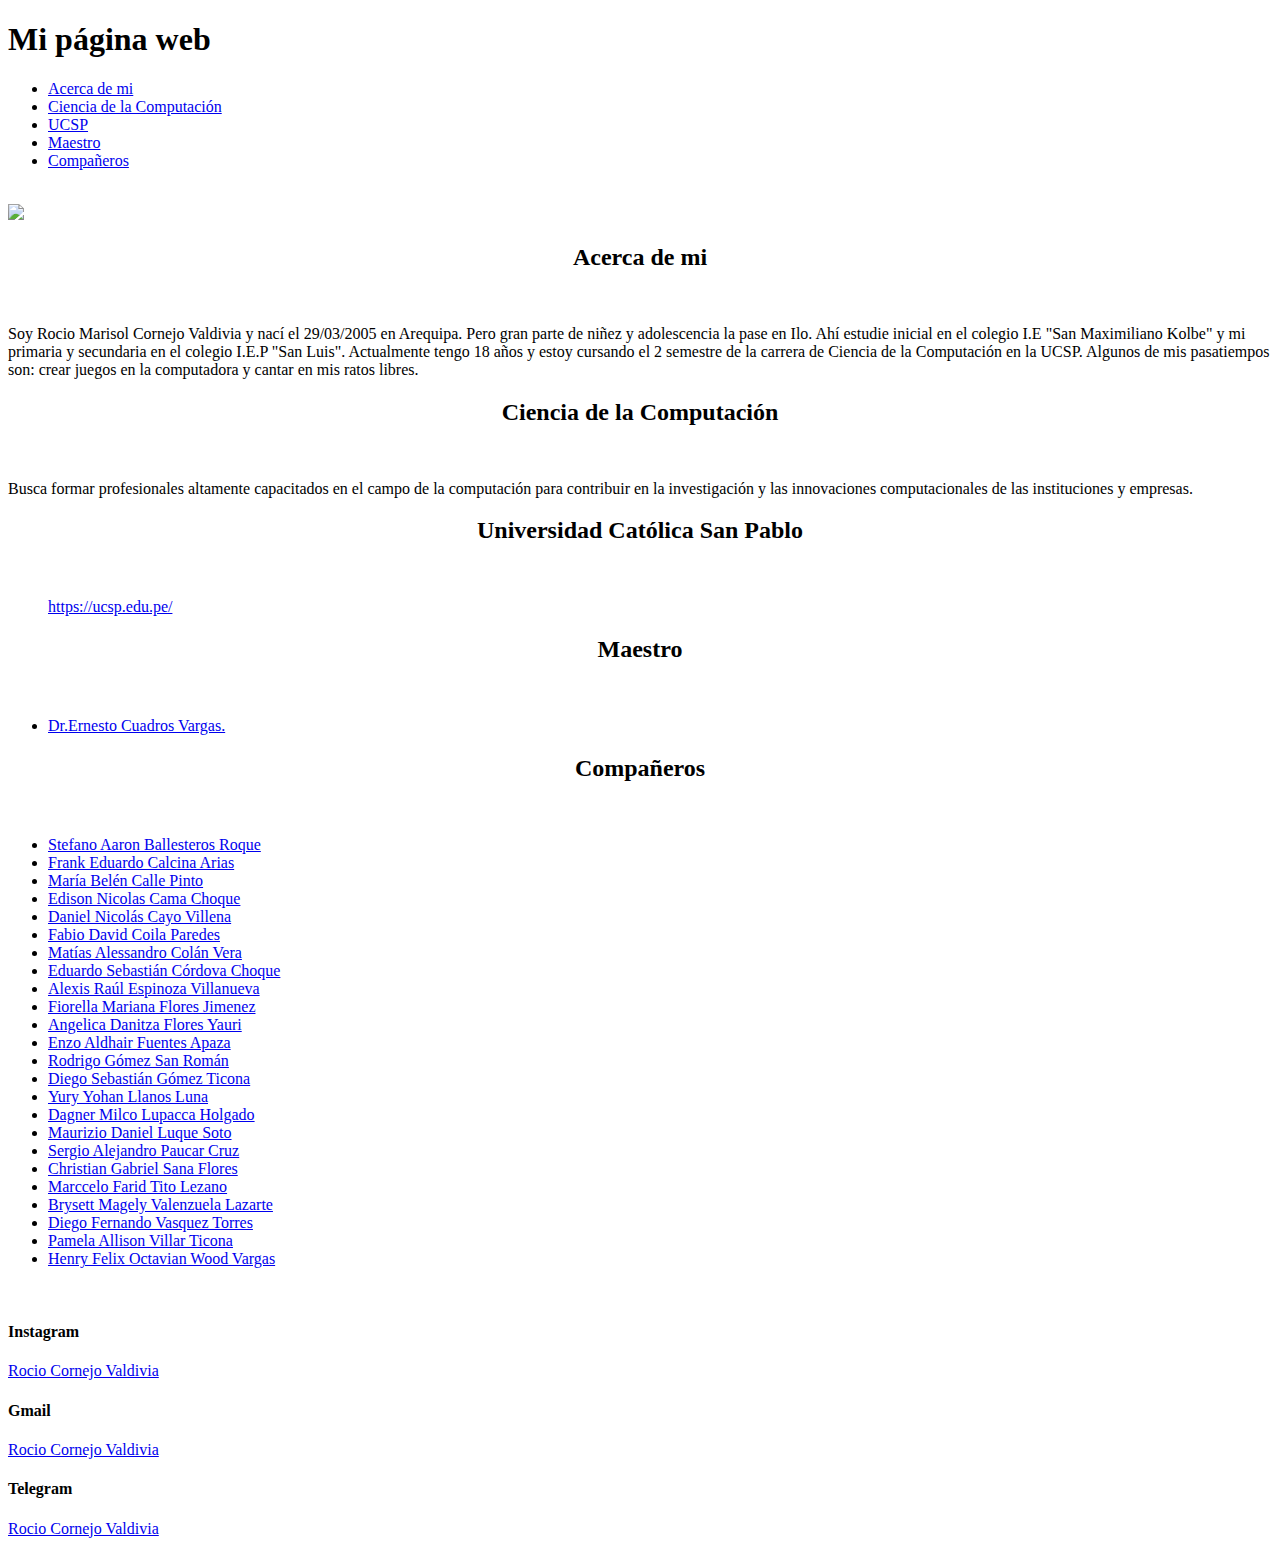
==== index.html @ 979ebe3e "Create index.html" ====
<!DOCTYPE html>
<html>
<head>
        <title> Mi página web </title>
	      <link rel="stylesheet" href="estilos.css">
</head>
<body>
        <h1 style="font-family:Cambria Math;">Mi página web </h1>
	      <nav> 
                <ul>
			                  <li><a href= "#Acerca de mi"> Acerca de mi </a></li>
			                  <li><a href= "#Ciencia de la Computación"> Ciencia de la Computación </a></li>
			                  <li><a href= "#UCSP"> UCSP </a></li>
			                  <li><a href= "#Maestro"> Maestro </a></li>
			                  <li><a href= "#Compañeros "> Compañeros </a></li>
		            </ul>
        </nav>
	      <br>
	      <div class="contenido">
		            <div class="texto">
			                  <div class="secciones">
                                <div><img src="Foto.jpeg"	></div>
				                        <div>
					                              <a name="Acerca de mi"></a>
					                              <h2 style="text-align: center;">Acerca de mi</h2><br>
					                              <p>Soy Rocio Marisol Cornejo Valdivia y nací el 29/03/2005 en Arequipa. Pero gran parte de niñez y adolescencia la pase en Ilo. Ahí estudie inicial en el colegio I.E "San Maximiliano Kolbe" y mi primaria y secundaria en el colegio I.E.P "San Luis".  Actualmente tengo 18 años y estoy cursando el 2 semestre de la carrera de Ciencia de la Computación en la UCSP. Algunos de mis pasatiempos son: crear juegos en la computadora y cantar en mis ratos libres.</p>
				                        </div>
			                  </div>
			                  <div class="secciones">
				                        <div>
                                        <a name="Ciencia de la Computación"></a>
					                              <h2 style="text-align: center;">Ciencia de la Computación</h2><br>
					                              <p>Busca formar profesionales altamente capacitados en el campo de la computación para contribuir en la investigación y las innovaciones computacionales de las instituciones y empresas.</p>
				                        </div>
			                  </div>
                        <div class="secciones">
				                        <div>
                                        <a name="UCSP"></a>
                                        <h2 style="text-align: center;">Universidad Católica San Pablo</h2><br>
                                        <ul>
					                              <a href="https://ucsp.edu.pe/"> https://ucsp.edu.pe/  </a>
                                        </ul>
                                </div>
			                  </div>
                        <div class="secciones">
				                        <div>
                                        <a name="Maestro"></a>
					                              <h2 style="text-align: center;">Maestro</h2><br>
                                        <ul>
                                        <li><a href="https://ecuadros.blogspot.com/">Dr.Ernesto Cuadros Vargas.</a>
                                        </ul>
                                </div>
			                  </div>
				                <div class="secciones">
				                        <div>
					                              <a name="Compañeros"></a>
					                              <h2 style="text-align: center;">Compañeros</h2><br>
                                        <ul>
                                        <li><a href="https://steffanoaaronballesterosroque.netlify.app/">Stefano Aaron Ballesteros Roque</a>
                                        <li><a href="https://frankeduardocalcinaarias.000webhostapp.com/"> Frank Eduardo Calcina Arias</a>
                                        <li><a href="https://mariabelencallepinto.netlify.app/">María Belén Calle Pinto</a>
                                        <li><a href="https://liar2128.github.io">Edison Nicolas Cama Choque</a>
                                        <li><a href="https://danielcayo-b5543.web.app/">Daniel Nicolás Cayo Villena</a>
                                        <li><a href="https://fabiodavidcoilaparedes.web.app/">Fabio David Coila Paredes</a>
                                        <li><a href="https://maticolan.github.io/matiascolanv.github.io/">Matías Alessandro Colán Vera</a>
                                        <li><a href="https://eduardosebastiancordovachoque.netlify.app/">Eduardo Sebastián Córdova Choque</a>
                                        <li><a href="https://alexisespinozavillanueva.netlify.app">Alexis Raúl Espinoza Villanueva</a>
                                        <li><a href="https://fiorellafloresjimenez.github.io">Fiorella Mariana Flores Jimenez</a>
                                        <li><a href="https://angelicadanitzafloresyauri.netlify.app/">Angelica Danitza Flores Yauri</a>
                                        <li><a href="https://enzoaldhairfuentesapaza.github.io/">Enzo Aldhair Fuentes Apaza</a>
                                        <li><a href="https://rodrygsr.github.io/hosting/">Rodrigo Gómez San Román</a>
                                        <li><a href="https://diegowasa.github.io/">Diego Sebastián Gómez Ticona</a>
                                        <li><a href="https://yuryyohanllanos.web.app/">Yury Yohan Llanos Luna</a>
                                        <li><a href="https://dagner25.github.io/Dagner/">Dagner Milco Lupacca Holgado</a>
                                        <li><a href="https://mauriziodanielluquesoto.netlify.app">Maurizio Daniel Luque Soto</a>
                                        <li><a href="https://sergio-alejandro-paucar-cruz.web.app/">Sergio Alejandro Paucar Cruz</a>
                                        <li><a href="https://christian-gabriel.web.app/">Christian Gabriel Sana Flores</a>
                                        <li><a href="https://marcceloftitolezano.netlify.app/">Marccelo Farid Tito Lezano</a>
                                        <li><a href="https://brysettmagelyvalenzuelalazarte.github.io">Brysett Magely Valenzuela Lazarte</a>
                                        <li><a href="https://diegovasqueztorres.000webhostapp.com/">Diego Fernando Vasquez Torres</a> 
                                        <li><a href="https://pamelavillar.github.io">Pamela Allison Villar Ticona</a>
                                        <li><a href="https://henrywoodpagina.netlify.app">Henry Felix Octavian Wood Vargas</a>
                                        </ul>
                                </div>
			                  </div>
		            </div>
	      </div>
        <br>
	      <footer>                                  
                 <div class="contenedor-footer">
			                   <div class="content-foo">
				                         <h4>Instagram</h4>
				                         <p><a href="https://www.instagram.com/rociomarisok/">Rocio Cornejo Valdivia</a></p>
			                   </div>
			                   <div class="content-foo">
				                         <h4>Gmail</h4>
				                         <p><a href="https://mail.google.com/mail/u/0/#inbox">Rocio Cornejo Valdivia</a></p>
			                   </div>
			                   <div class="content-foo">
				                         <h4>Telegram</h4>
				                         <p><a href="https://web.telegram.org/k/#-635366030">Rocio Cornejo Valdivia</a></p>
			                   </div>
		              </div>
	       </footer>
 </body>
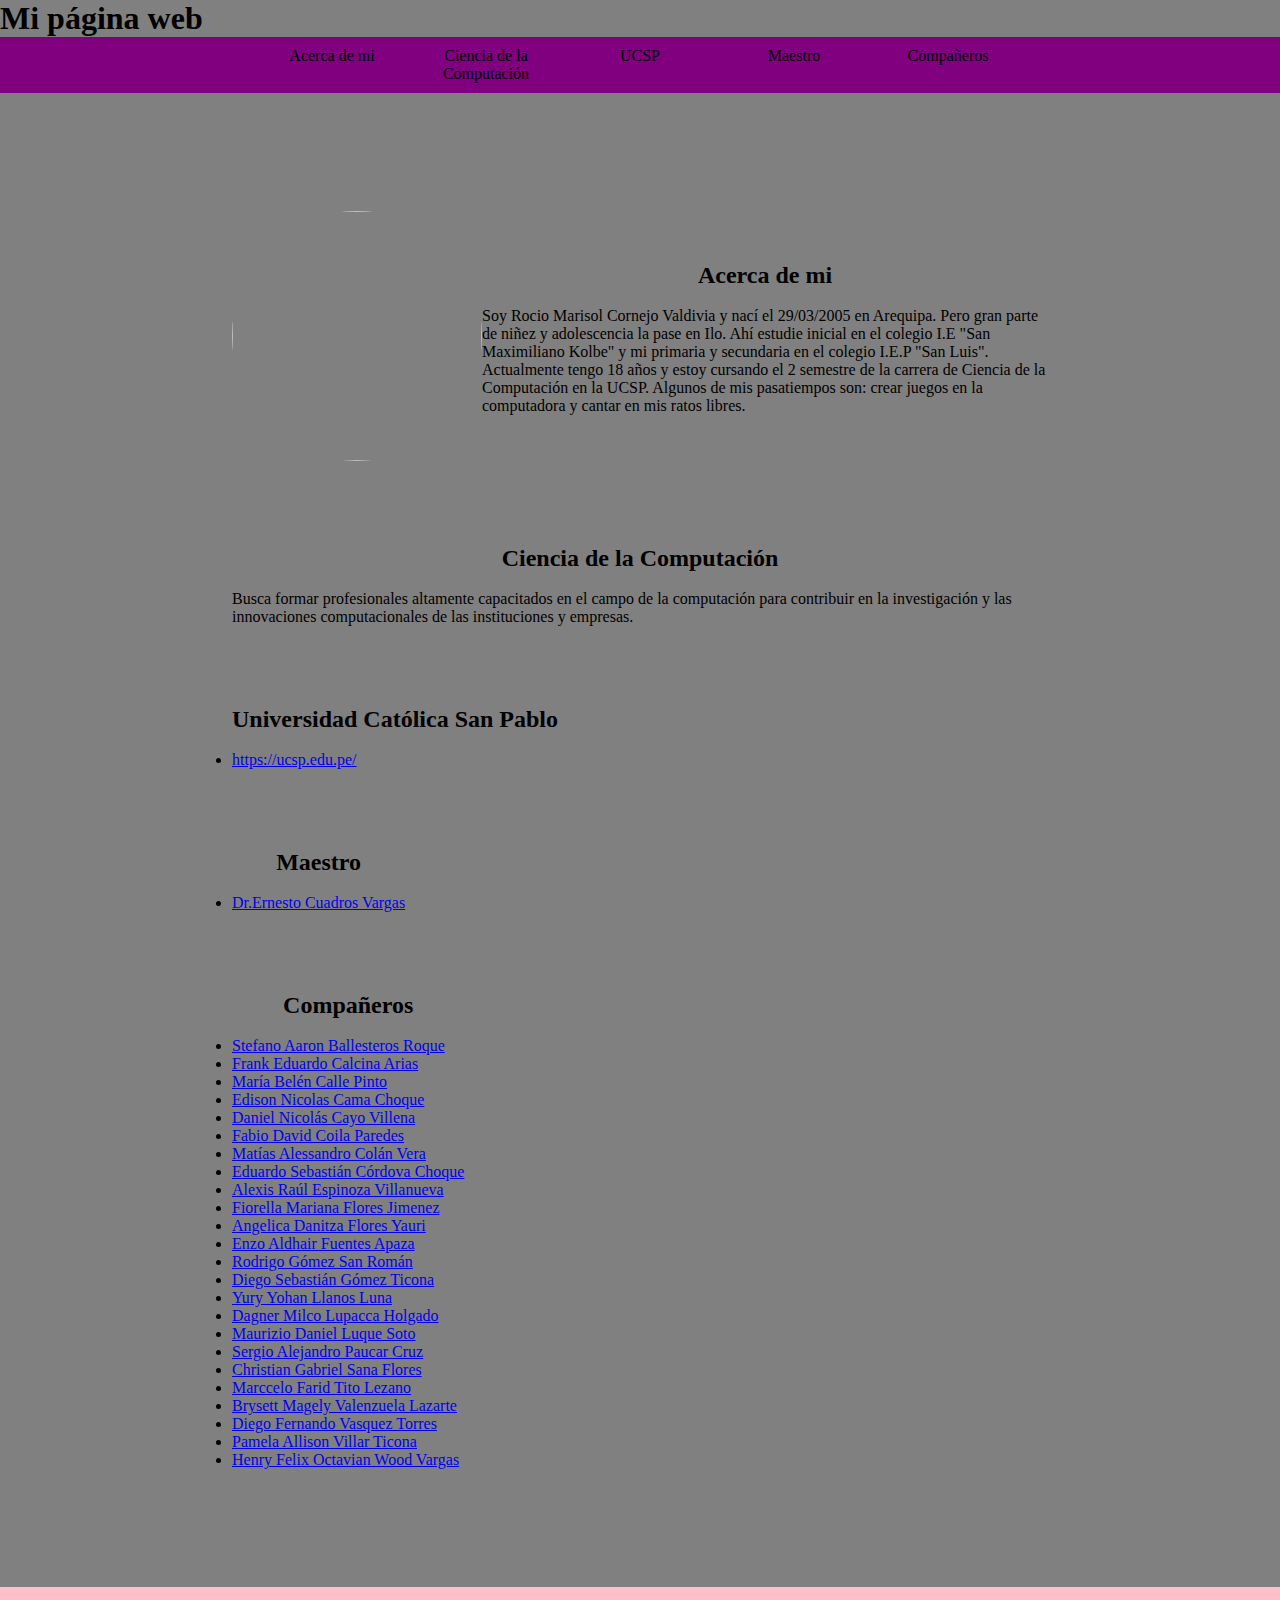
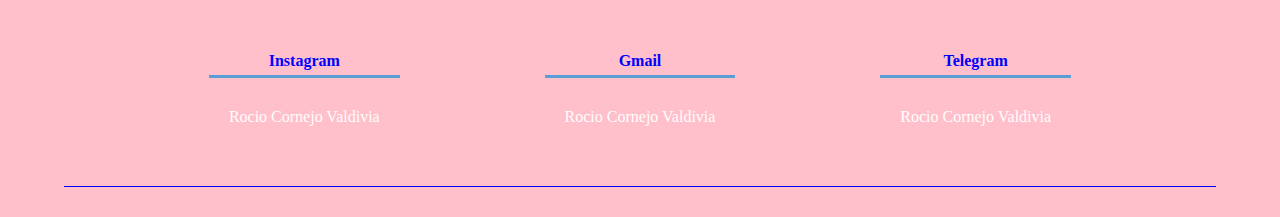
==== commit a661e5d9: "Create index.html" ====
--- a/index.html
+++ b/index.html
@@ -5,7 +5,7 @@
 	      <link rel="stylesheet" href="estilos.css">
 </head>
 <body>
-        <h1 style="font-family:Cambria Math;">Mi página web </h1>
+        <h1 style="font-family:cambria math;">Mi página web </h1>
 	      <nav> 
                 <ul>
 			                  <li><a href= "#Acerca de mi"> Acerca de mi </a></li>
@@ -38,7 +38,7 @@
                                         <a name="UCSP"></a>
                                         <h2 style="text-align: center;">Universidad Católica San Pablo</h2><br>
                                         <ul>
-					                              <a href="https://ucsp.edu.pe/"> https://ucsp.edu.pe/  </a>
+					                              <li><a href="https://ucsp.edu.pe/"> https://ucsp.edu.pe/</a>
                                         </ul>
                                 </div>
 			                  </div>
@@ -47,7 +47,7 @@
                                         <a name="Maestro"></a>
 					                              <h2 style="text-align: center;">Maestro</h2><br>
                                         <ul>
-                                        <li><a href="https://ecuadros.blogspot.com/">Dr.Ernesto Cuadros Vargas.</a>
+                                        <li><a href="https://ecuadros.blogspot.com/">Dr.Ernesto Cuadros Vargas</a>
                                         </ul>
                                 </div>
 			                  </div>
--- a/estilos.css
+++ b/estilos.css
@@ -0,0 +1,104 @@
+*{
+    margin: 0;
+    padding: 0;
+    box-sizing: border-box;
+}
+body
+{
+    background-color: gray;
+    font-family: 'cambria math';
+}
+
+nav ul {
+    background: purple;
+    width: 100%;
+    list-style-type: none;
+    text-align: center;
+}
+nav li {
+    display: inline-flex;
+}
+nav a {
+    text-decoration: none;
+    color: black;
+    padding: 10px;
+    width: 150px;
+}
+
+nav li:hover {
+    background: purple;
+}
+
+img {
+    width: 250px;
+    height: 250px;
+    border-radius: 50%;
+    object-fit: cover;
+    text-align: right;
+}
+.contenido {
+    display: flex;
+    margin: 60px;
+}
+
+.contenido{
+    padding: 60px 0;
+    width: 70%;
+    max-width: 1000%;
+    margin: auto;
+}
+
+
+.secciones {
+    display: flex;
+    align-items: center;
+    padding: 40px;
+
+}
+
+footer {
+    background: pink;
+    padding: 60px 0 30px 0;
+    margin: auto;
+    overflow: hidden;
+}
+
+footer p {
+    text-align: center;
+    padding: 20px;
+}
+
+.contenedor-footer
+{
+    display: flex;
+    width: 90%;
+    justify-content: space-evenly;
+    margin: auto;
+    padding-bottom: 40px;
+    border-bottom: 1px solid blue;
+}
+
+.content-foo
+{
+    text-align: center;    
+}
+
+.content-foo h4
+{
+    color: blue;
+    border-bottom: 3px solid rgb(89, 157, 213);
+    padding: 5px;
+    margin-bottom: 10px;
+}
+
+.content-foo p > a
+{
+    color: rgb(255, 253, 253);
+    text-decoration: none;
+}
+
+.content-foo p > a:hover
+{
+    font-weight: 400;
+    color: rgb(144, 17, 17);
+}
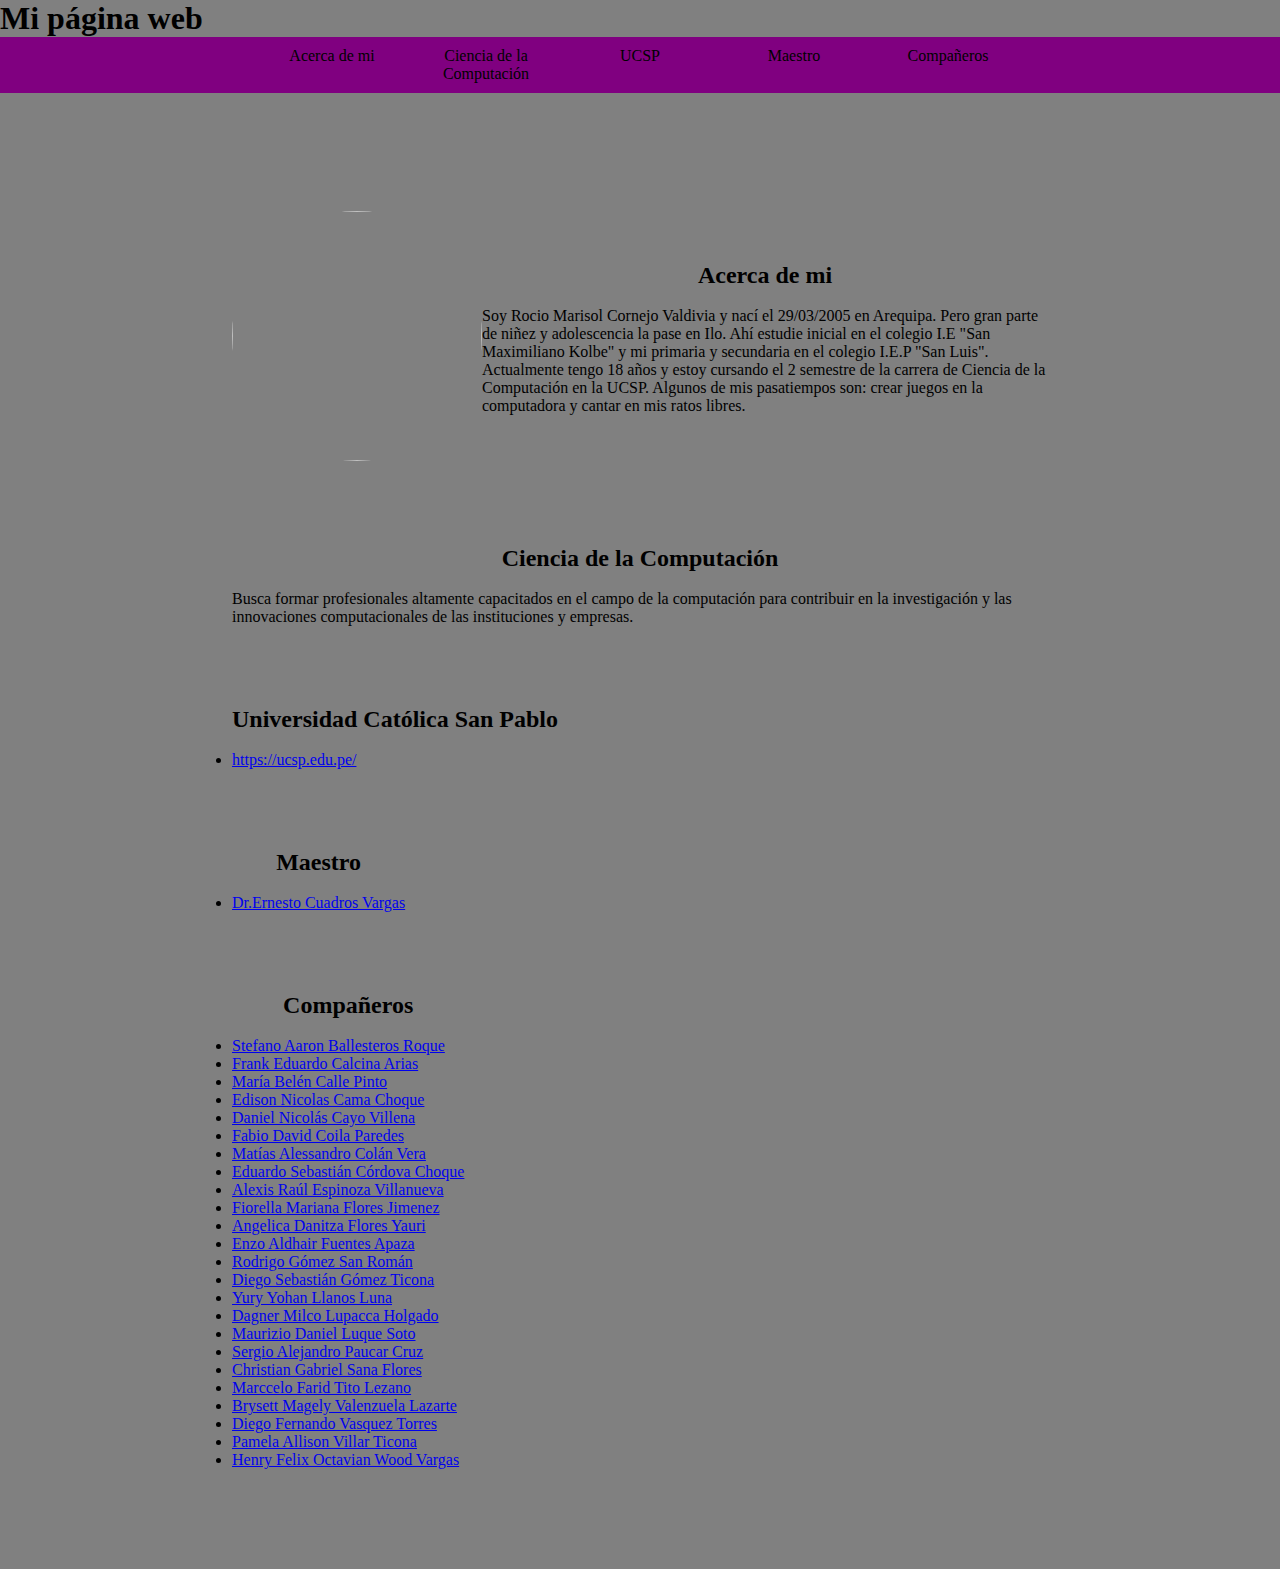
==== commit e0d874ce: "Create index.html" ====
--- a/index.html
+++ b/index.html
@@ -5,7 +5,7 @@
 	      <link rel="stylesheet" href="estilos.css">
 </head>
 <body>
-        <h1 style="font-family:cambria math;">Mi página web </h1>
+        <h1 style="font-family:Cambria Math;">Mi página web </h1>
 	      <nav> 
                 <ul>
 			                  <li><a href= "#Acerca de mi"> Acerca de mi </a></li>
@@ -85,21 +85,4 @@
 			                  </div>
 		            </div>
 	      </div>
-        <br>
-	      <footer>                                  
-                 <div class="contenedor-footer">
-			                   <div class="content-foo">
-				                         <h4>Instagram</h4>
-				                         <p><a href="https://www.instagram.com/rociomarisok/">Rocio Cornejo Valdivia</a></p>
-			                   </div>
-			                   <div class="content-foo">
-				                         <h4>Gmail</h4>
-				                         <p><a href="https://mail.google.com/mail/u/0/#inbox">Rocio Cornejo Valdivia</a></p>
-			                   </div>
-			                   <div class="content-foo">
-				                         <h4>Telegram</h4>
-				                         <p><a href="https://web.telegram.org/k/#-635366030">Rocio Cornejo Valdivia</a></p>
-			                   </div>
-		              </div>
-	       </footer>
  </body>
--- a/estilos.css
+++ b/estilos.css
@@ -53,52 +53,4 @@
     display: flex;
     align-items: center;
     padding: 40px;
-
 }
-
-footer {
-    background: pink;
-    padding: 60px 0 30px 0;
-    margin: auto;
-    overflow: hidden;
-}
-
-footer p {
-    text-align: center;
-    padding: 20px;
-}
-
-.contenedor-footer
-{
-    display: flex;
-    width: 90%;
-    justify-content: space-evenly;
-    margin: auto;
-    padding-bottom: 40px;
-    border-bottom: 1px solid blue;
-}
-
-.content-foo
-{
-    text-align: center;    
-}
-
-.content-foo h4
-{
-    color: blue;
-    border-bottom: 3px solid rgb(89, 157, 213);
-    padding: 5px;
-    margin-bottom: 10px;
-}
-
-.content-foo p > a
-{
-    color: rgb(255, 253, 253);
-    text-decoration: none;
-}
-
-.content-foo p > a:hover
-{
-    font-weight: 400;
-    color: rgb(144, 17, 17);
-}
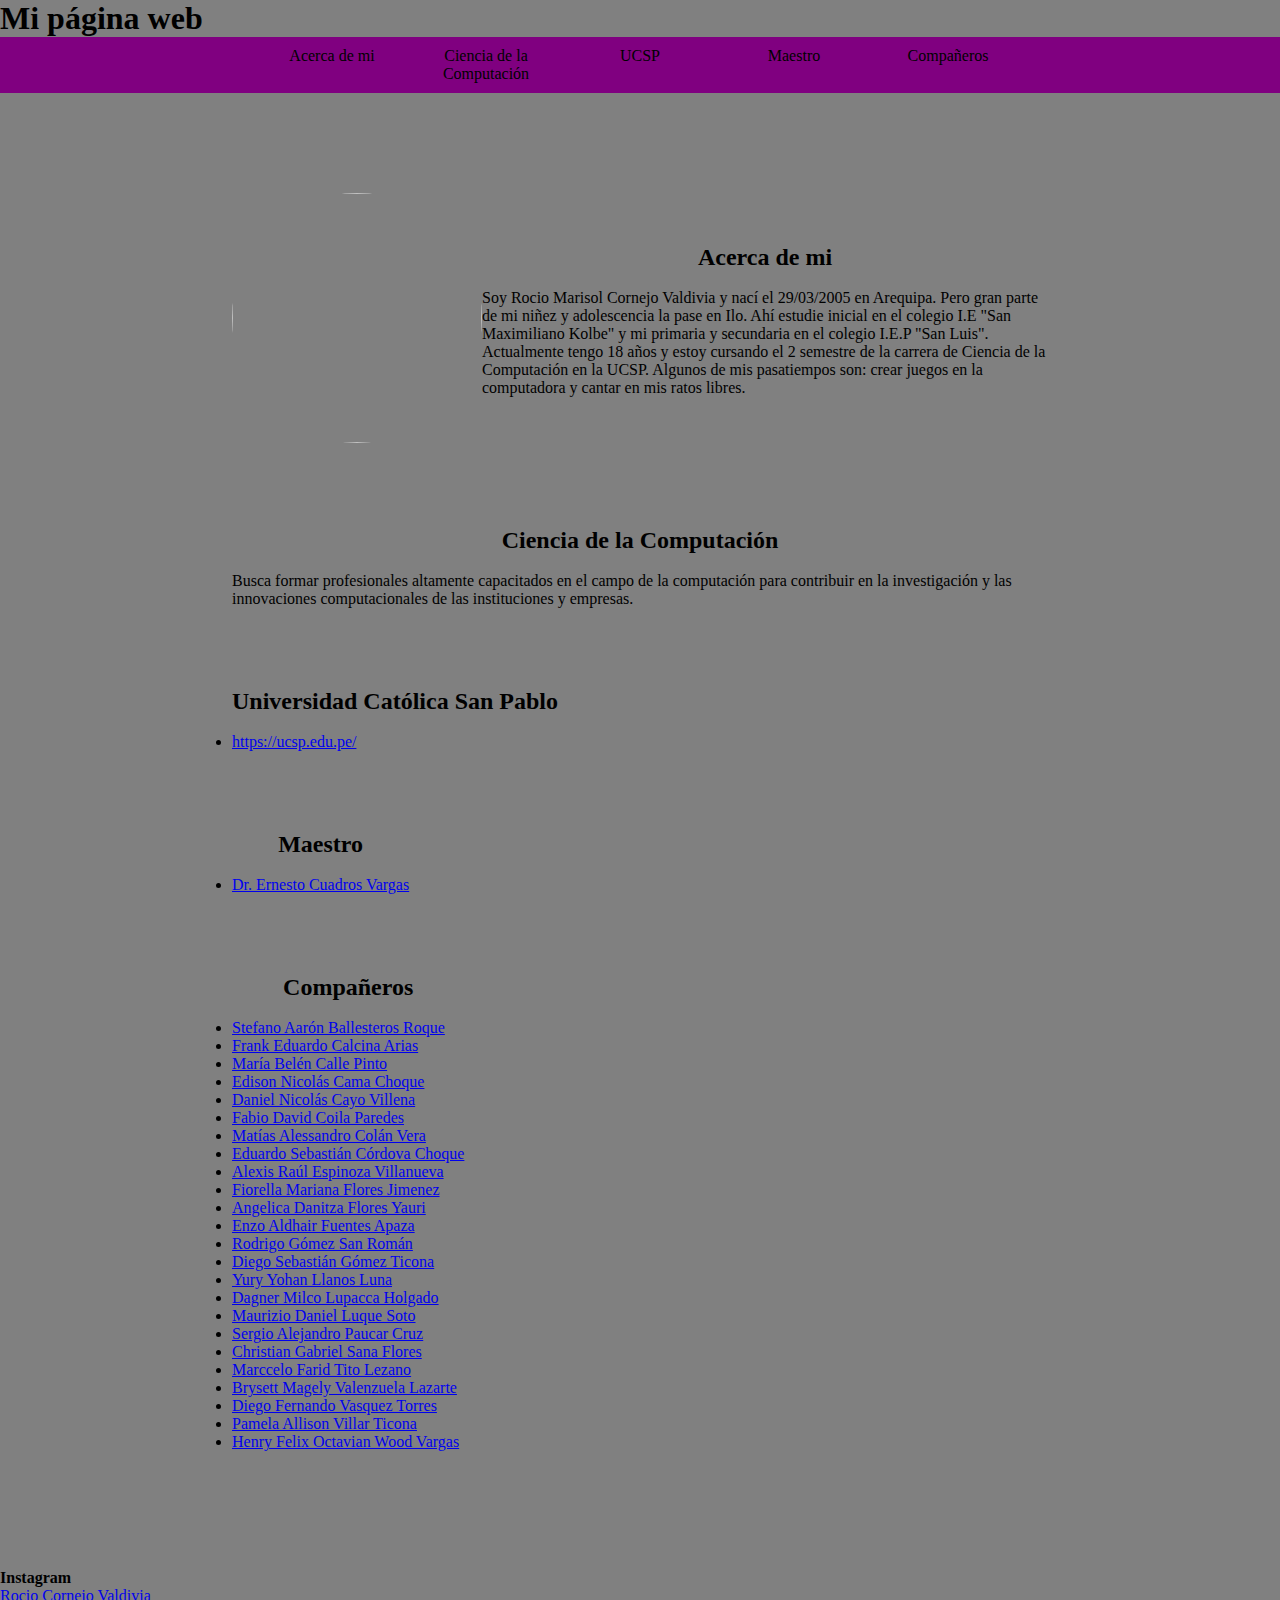
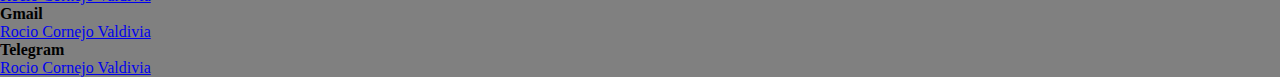
==== commit 3162b864: "Create index.html" ====
--- a/index.html
+++ b/index.html
@@ -1,21 +1,20 @@
 <!DOCTYPE html>
 <html>
 <head>
-        <title> Mi página web </title>
+	      <title> Mi página web </title>
 	      <link rel="stylesheet" href="estilos.css">
 </head>
 <body>
-        <h1 style="font-family:Cambria Math;">Mi página web </h1>
+	      <h1 style="font-family:Cambria Math;">Mi página web</h1>
 	      <nav> 
-                <ul>
+		            <ul>
 			                  <li><a href= "#Acerca de mi"> Acerca de mi </a></li>
 			                  <li><a href= "#Ciencia de la Computación"> Ciencia de la Computación </a></li>
 			                  <li><a href= "#UCSP"> UCSP </a></li>
 			                  <li><a href= "#Maestro"> Maestro </a></li>
-			                  <li><a href= "#Compañeros "> Compañeros </a></li>
+			                  <li><a href= "#compañeros "> Compañeros </a></li>
 		            </ul>
-        </nav>
-	      <br>
+	      </nav>
 	      <div class="contenido">
 		            <div class="texto">
 			                  <div class="secciones">
@@ -23,43 +22,41 @@
 				                        <div>
 					                              <a name="Acerca de mi"></a>
 					                              <h2 style="text-align: center;">Acerca de mi</h2><br>
-					                              <p>Soy Rocio Marisol Cornejo Valdivia y nací el 29/03/2005 en Arequipa. Pero gran parte de niñez y adolescencia la pase en Ilo. Ahí estudie inicial en el colegio I.E "San Maximiliano Kolbe" y mi primaria y secundaria en el colegio I.E.P "San Luis".  Actualmente tengo 18 años y estoy cursando el 2 semestre de la carrera de Ciencia de la Computación en la UCSP. Algunos de mis pasatiempos son: crear juegos en la computadora y cantar en mis ratos libres.</p>
+					                              <p>Soy Rocio Marisol Cornejo Valdivia y nací el 29/03/2005 en Arequipa. Pero gran parte de mi niñez y adolescencia la pase en Ilo. Ahí estudie inicial en el colegio I.E "San Maximiliano Kolbe" y mi primaria y secundaria en el colegio I.E.P "San Luis". Actualmente tengo 18 años y estoy cursando el 2 semestre de la carrera de Ciencia de la Computación en la UCSP. Algunos de mis pasatiempos son: crear juegos en la computadora y cantar en mis ratos libres.</p>
+				                        </div>
+				                </div>
+			                  <div class="secciones">
+				                        <div>
+					                              <a name="Ciencia de la Computación"></a>
+					                              <h2 style="text-align: center;">Ciencia de la Computación</h2><br>
+					                              <p>Busca formar profesionales altamente capacitados en el campo de la computación para contribuir en la investigación y las innovaciones computacionales de las instituciones y empresas.</p>		
 				                        </div>
 			                  </div>
 			                  <div class="secciones">
 				                        <div>
-                                        <a name="Ciencia de la Computación"></a>
-					                              <h2 style="text-align: center;">Ciencia de la Computación</h2><br>
-					                              <p>Busca formar profesionales altamente capacitados en el campo de la computación para contribuir en la investigación y las innovaciones computacionales de las instituciones y empresas.</p>
+					                              <a name="Universidad Católica San Pablo"></a>
+					                              <h2 style="text-align: center;">Universidad Católica San Pablo</h2><br>
+                                        <li><p><a href="https://ucsp.edu.pe/">https://ucsp.edu.pe/</a></p> 
 				                        </div>
 			                  </div>
-                        <div class="secciones">
+			                  <div class="secciones">
 				                        <div>
-                                        <a name="UCSP"></a>
-                                        <h2 style="text-align: center;">Universidad Católica San Pablo</h2><br>
-                                        <ul>
-					                              <li><a href="https://ucsp.edu.pe/"> https://ucsp.edu.pe/</a>
-                                        </ul>
-                                </div>
-			                  </div>
-                        <div class="secciones">
+					                              <a name="Maestro"></a>
+					                              <h2 style="text-align: center;">Maestro</h2><br>
+					                              <ul>
+					                              <li><a href="https://ecuadros.blogspot.com/"> Dr. Ernesto Cuadros Vargas</li>
+	                                      </ul>
+				                        </div>
+                        </div>
+			                  <div class="secciones">
 				                        <div>
-                                        <a name="Maestro"></a>
-					                              <h2 style="text-align: center;">Maestro</h2><br>
-                                        <ul>
-                                        <li><a href="https://ecuadros.blogspot.com/">Dr.Ernesto Cuadros Vargas</a>
-                                        </ul>
-                                </div>
-			                  </div>
-				                <div class="secciones">
-				                        <div>
-					                              <a name="Compañeros"></a>
-					                              <h2 style="text-align: center;">Compañeros</h2><br>
-                                        <ul>
-                                        <li><a href="https://steffanoaaronballesterosroque.netlify.app/">Stefano Aaron Ballesteros Roque</a>
+                                        <a name="Compañeros"></a>
+					 	                            <h2 style="text-align: center;">Compañeros</h2><br>
+					                              <ul>
+                                        <li><a href="https://steffanoaaronballesterosroque.netlify.app/">Stefano Aarón Ballesteros Roque</a>  
                                         <li><a href="https://frankeduardocalcinaarias.000webhostapp.com/"> Frank Eduardo Calcina Arias</a>
                                         <li><a href="https://mariabelencallepinto.netlify.app/">María Belén Calle Pinto</a>
-                                        <li><a href="https://liar2128.github.io">Edison Nicolas Cama Choque</a>
+                                        <li><a href="https://liar2128.github.io">Edison Nicolás Cama Choque</a>
                                         <li><a href="https://danielcayo-b5543.web.app/">Daniel Nicolás Cayo Villena</a>
                                         <li><a href="https://fabiodavidcoilaparedes.web.app/">Fabio David Coila Paredes</a>
                                         <li><a href="https://maticolan.github.io/matiascolanv.github.io/">Matías Alessandro Colán Vera</a>
@@ -69,7 +66,7 @@
                                         <li><a href="https://angelicadanitzafloresyauri.netlify.app/">Angelica Danitza Flores Yauri</a>
                                         <li><a href="https://enzoaldhairfuentesapaza.github.io/">Enzo Aldhair Fuentes Apaza</a>
                                         <li><a href="https://rodrygsr.github.io/hosting/">Rodrigo Gómez San Román</a>
-                                        <li><a href="https://diegowasa.github.io/">Diego Sebastián Gómez Ticona</a>
+                                        <li><a href="https://diegowasa.github.io">Diego Sebastián Gómez Ticona</a>
                                         <li><a href="https://yuryyohanllanos.web.app/">Yury Yohan Llanos Luna</a>
                                         <li><a href="https://dagner25.github.io/Dagner/">Dagner Milco Lupacca Holgado</a>
                                         <li><a href="https://mauriziodanielluquesoto.netlify.app">Maurizio Daniel Luque Soto</a>
@@ -77,12 +74,30 @@
                                         <li><a href="https://christian-gabriel.web.app/">Christian Gabriel Sana Flores</a>
                                         <li><a href="https://marcceloftitolezano.netlify.app/">Marccelo Farid Tito Lezano</a>
                                         <li><a href="https://brysettmagelyvalenzuelalazarte.github.io">Brysett Magely Valenzuela Lazarte</a>
-                                        <li><a href="https://diegovasqueztorres.000webhostapp.com/">Diego Fernando Vasquez Torres</a> 
+                                        <li><a href="https://diegovasqueztorres.000webhostapp.com/">Diego Fernando Vasquez Torres</a>
                                         <li><a href="https://pamelavillar.github.io">Pamela Allison Villar Ticona</a>
                                         <li><a href="https://henrywoodpagina.netlify.app">Henry Felix Octavian Wood Vargas</a>
-                                        </ul>
-                                </div>
+						                            </ul>
+				                        </div>
 			                  </div>
 		            </div>
 	      </div>
- </body>
+	      <br>
+	      <footer>
+		            <div class="contenedor-footer">
+			                  <div class="content-foo">
+				                        <h4>Instagram</h4>
+				                        <p><a href="https://www.instagram.com/rociomarisok/">Rocio Cornejo Valdivia</a></p>
+			                  </div>
+			                  <div class="content-foo">
+				                        <h4>Gmail</h4>
+				                        <p><a href="https://mail.google.com/mail/u/0/#inbox">Rocio Cornejo Valdivia</a></p>
+			                  </div>
+			                  <div class="content-foo">
+				                        <h4>Telegram</h4>
+				                        <p><a href="https://web.telegram.org/k/#-635366030">Rocio Cornejo Valdivia</a></p>
+			                  </div>
+		             </div>
+	      </footer>
+</body>
+
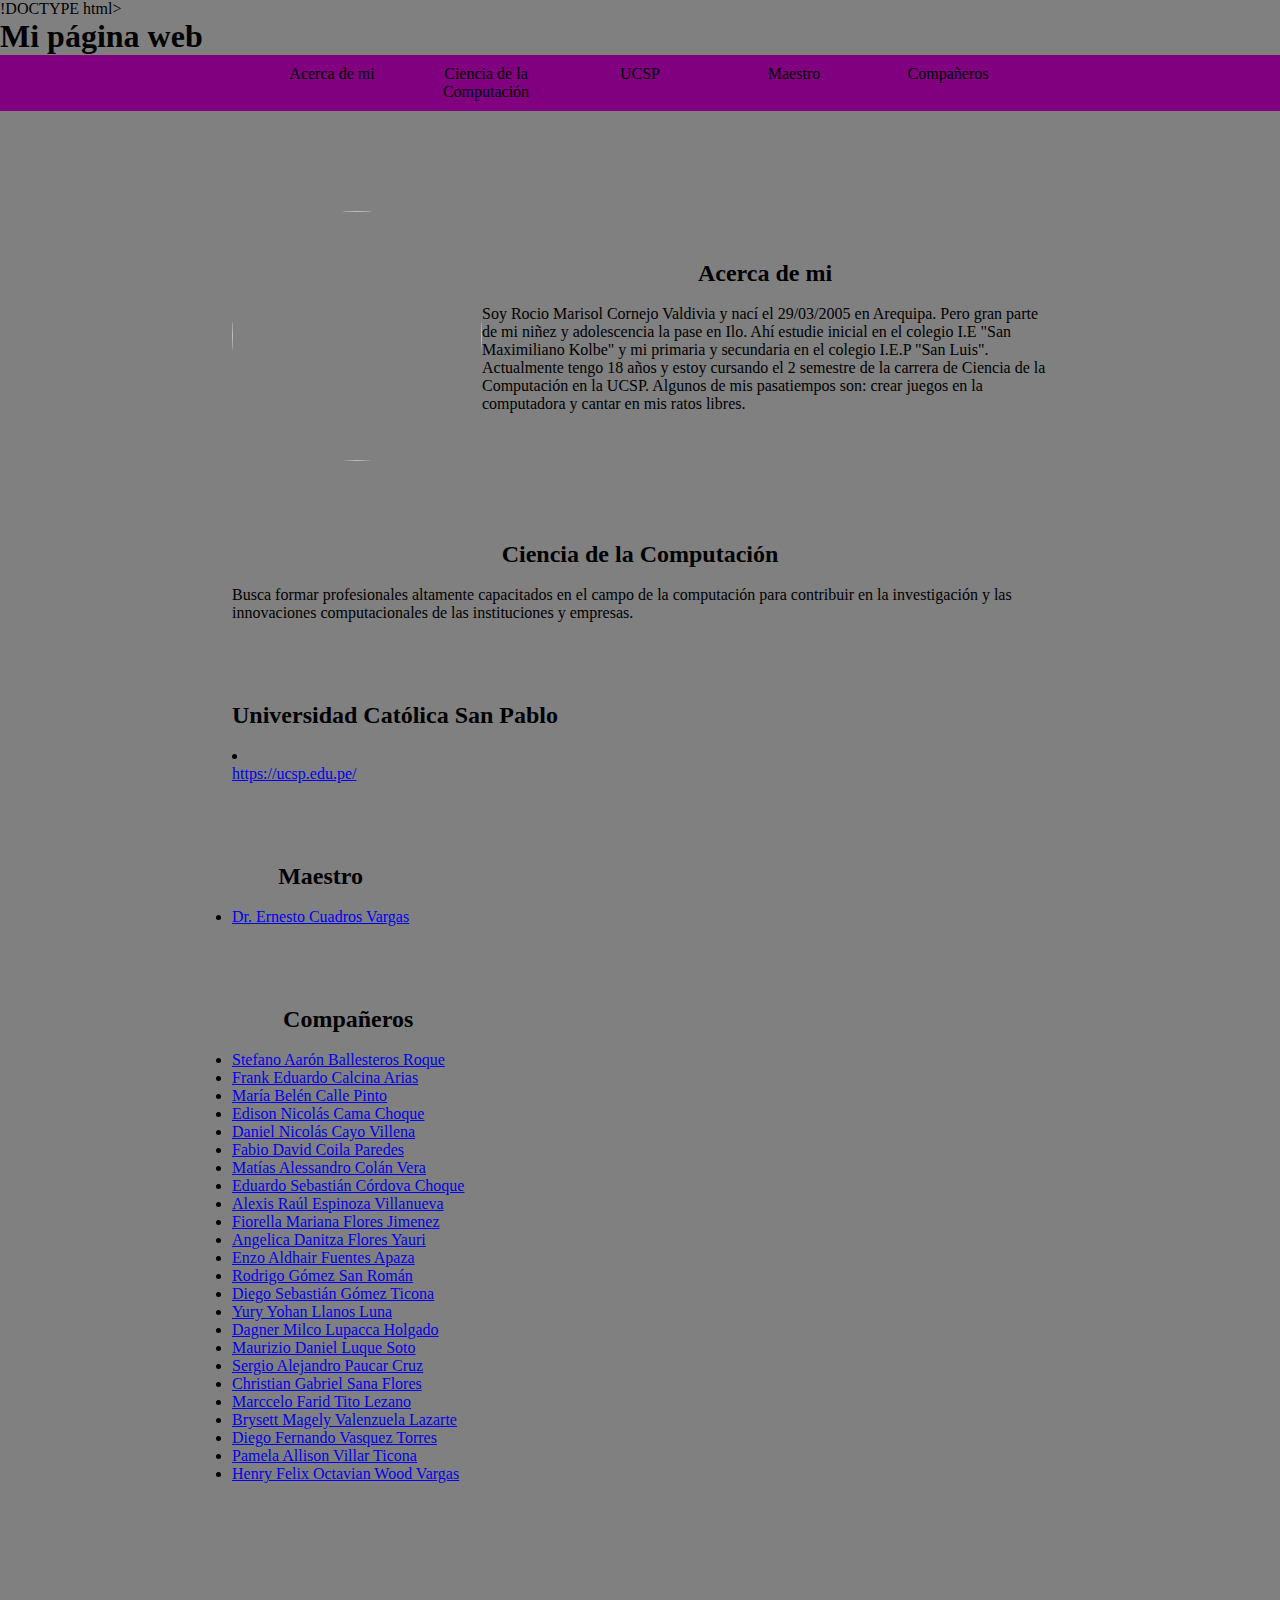
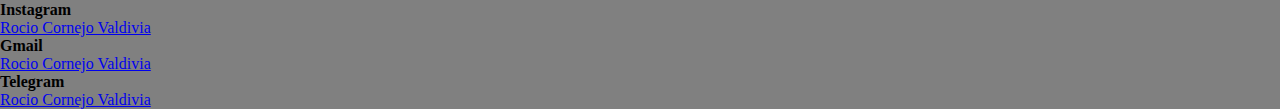
==== commit 8bea5754: "Create index.html" ====
--- a/index.html
+++ b/index.html
@@ -1,4 +1,4 @@
-<!DOCTYPE html>
+!DOCTYPE html>
 <html>
 <head>
 	      <title> Mi página web </title>
@@ -100,4 +100,3 @@
 		             </div>
 	      </footer>
 </body>
-
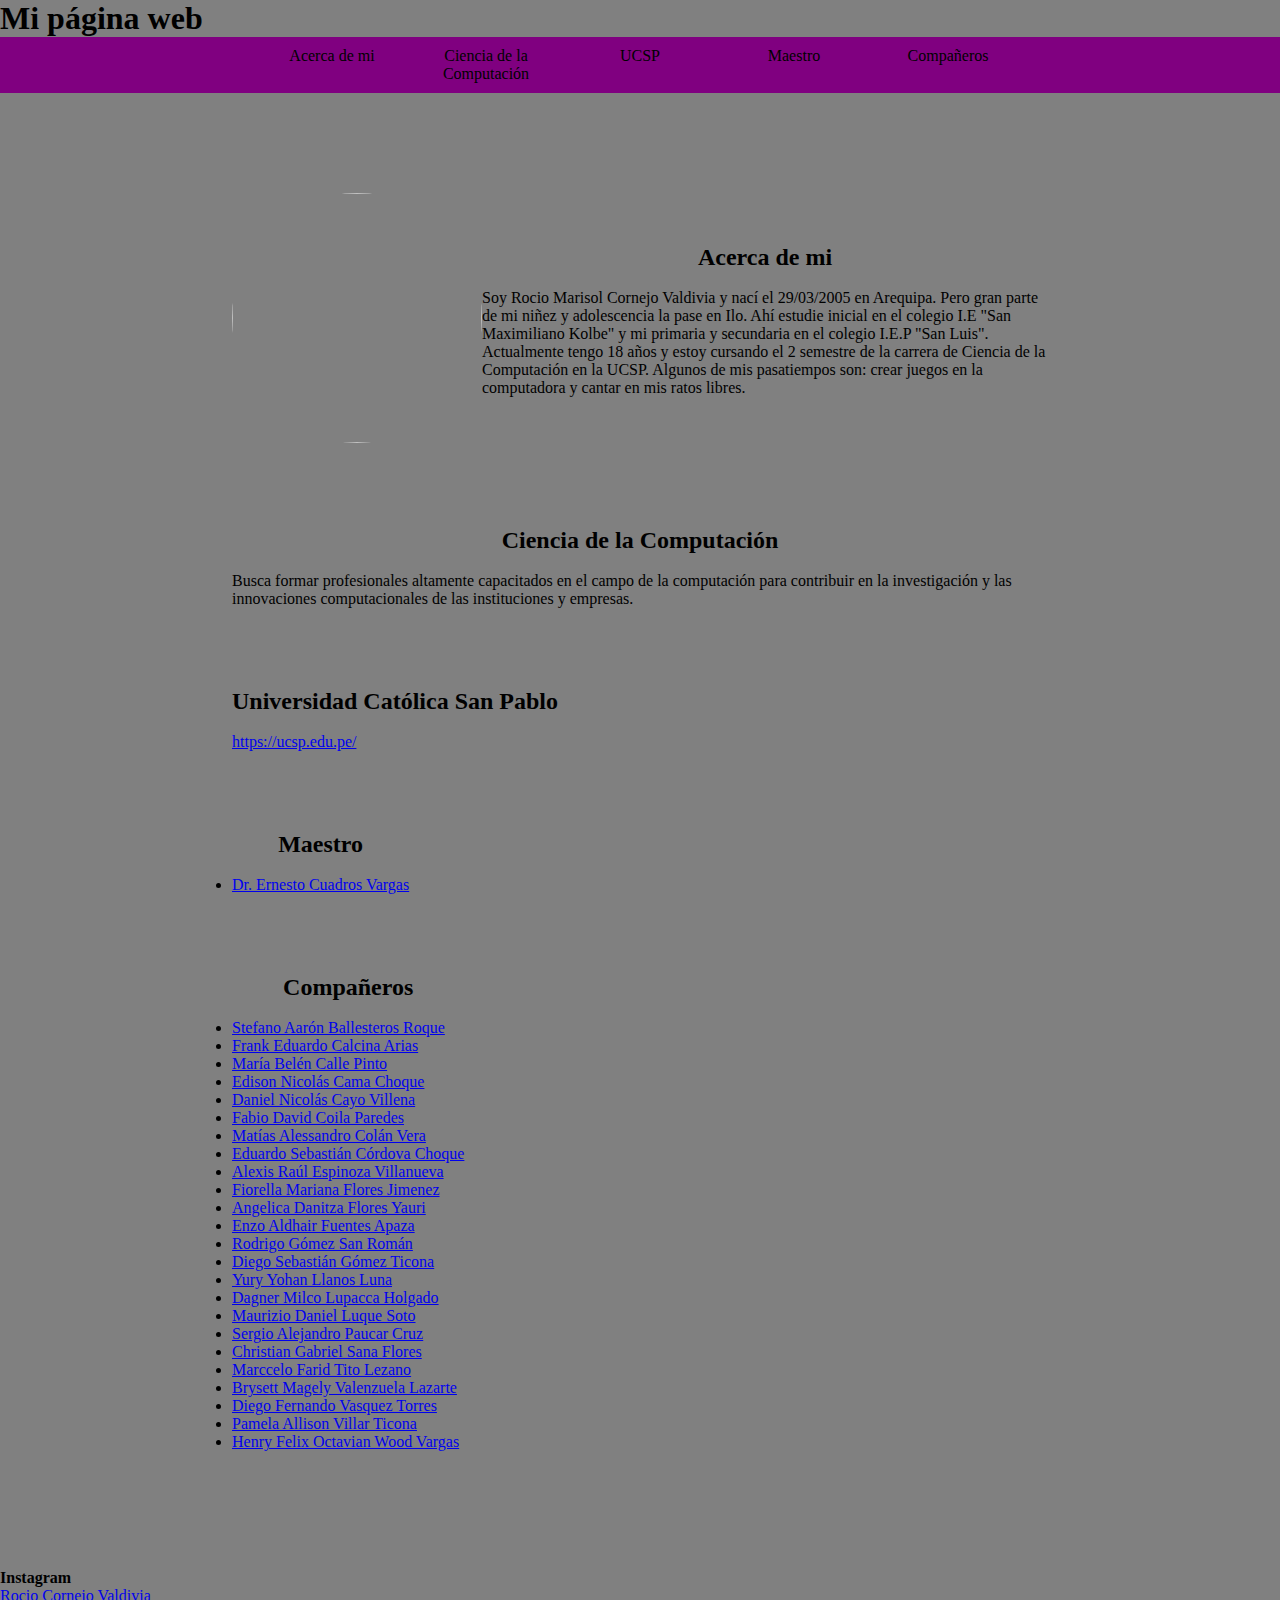
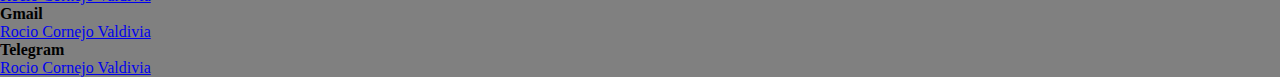
==== commit 5f527159: "Create index.html" ====
--- a/index.html
+++ b/index.html
@@ -1,4 +1,4 @@
-!DOCTYPE html>
+<!DOCTYPE html>
 <html>
 <head>
 	      <title> Mi página web </title>
@@ -36,7 +36,7 @@
 				                        <div>
 					                              <a name="Universidad Católica San Pablo"></a>
 					                              <h2 style="text-align: center;">Universidad Católica San Pablo</h2><br>
-                                        <li><p><a href="https://ucsp.edu.pe/">https://ucsp.edu.pe/</a></p> 
+                                        <p><a href="https://ucsp.edu.pe/">https://ucsp.edu.pe/</a></p> 
 				                        </div>
 			                  </div>
 			                  <div class="secciones">
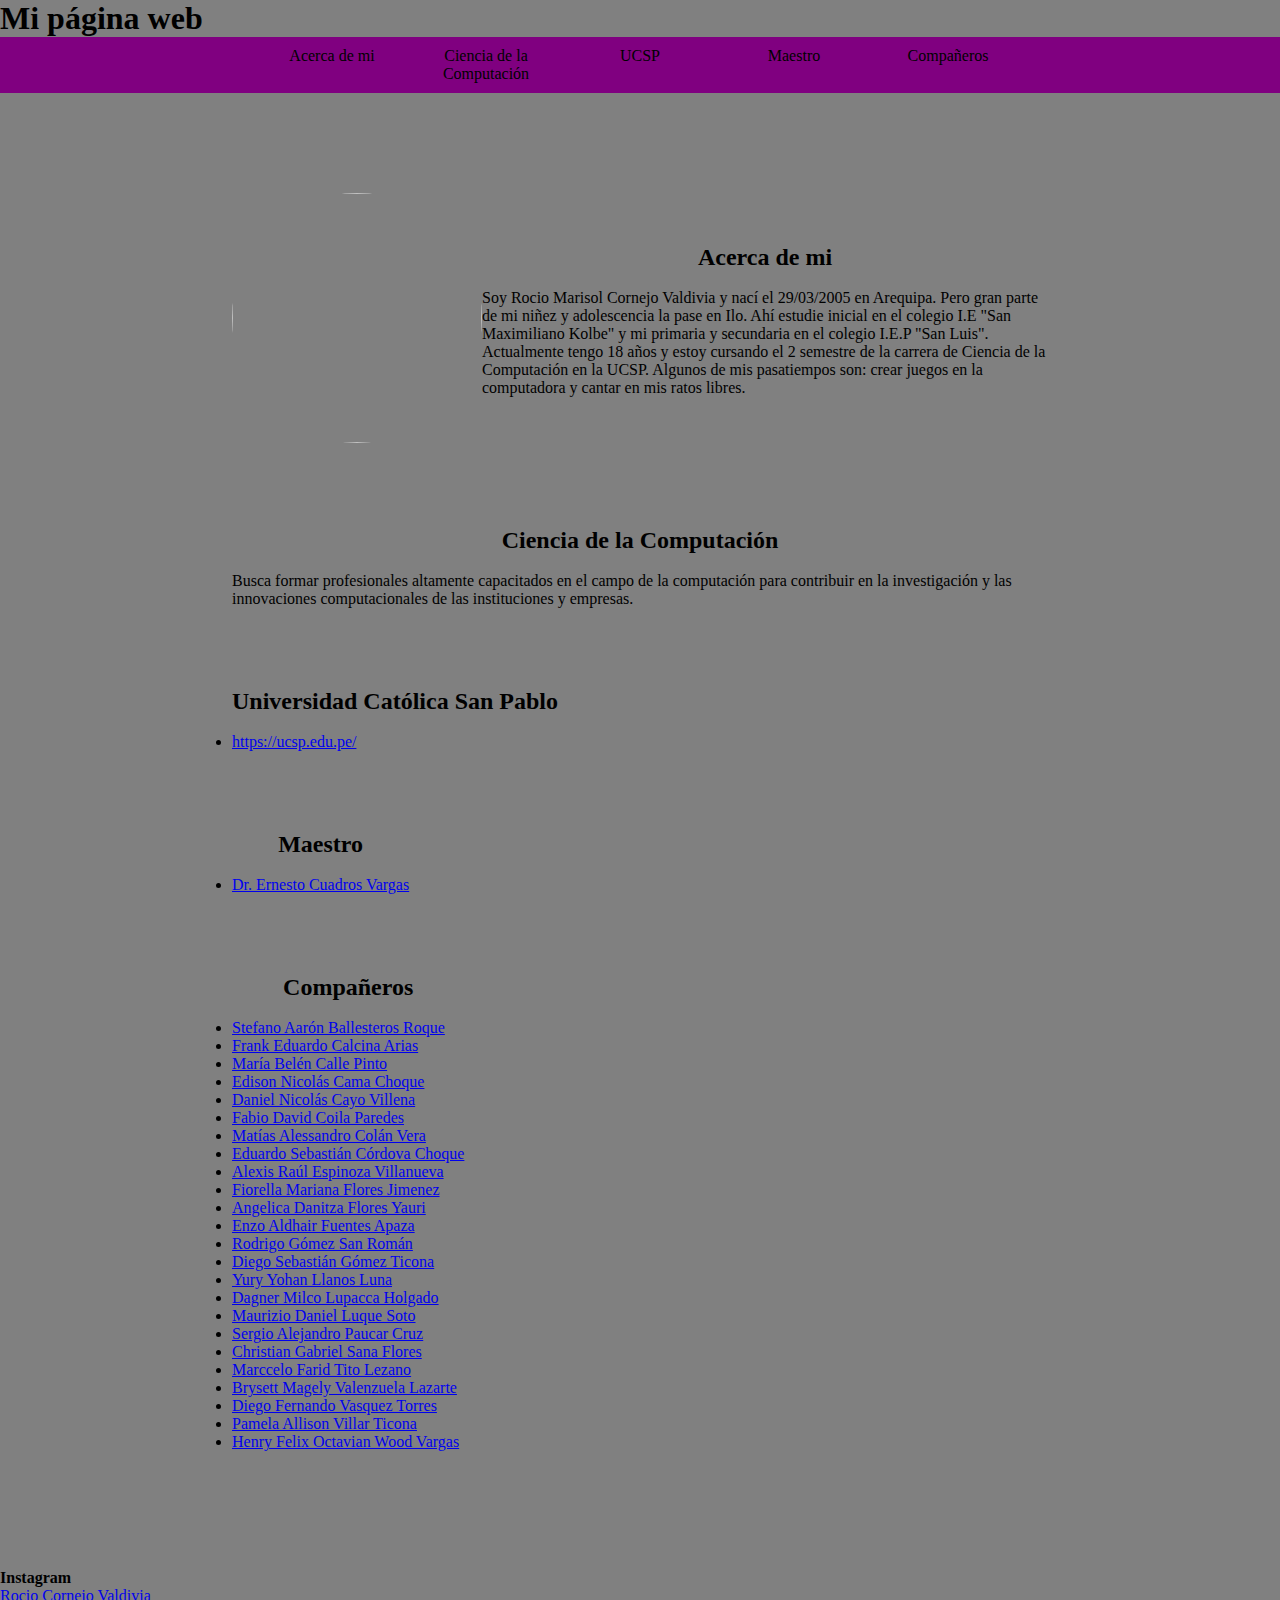
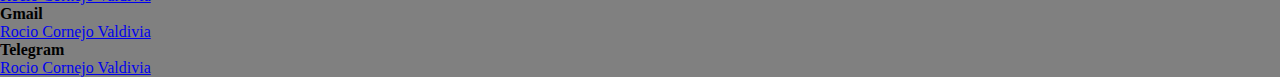
==== commit 722c2c02: "Create index.html" ====
--- a/index.html
+++ b/index.html
@@ -36,7 +36,7 @@
 				                        <div>
 					                              <a name="Universidad Católica San Pablo"></a>
 					                              <h2 style="text-align: center;">Universidad Católica San Pablo</h2><br>
-                                        <p><a href="https://ucsp.edu.pe/">https://ucsp.edu.pe/</a></p> 
+                                        <li><a href="https://ucsp.edu.pe/">https://ucsp.edu.pe/</li> 
 				                        </div>
 			                  </div>
 			                  <div class="secciones">
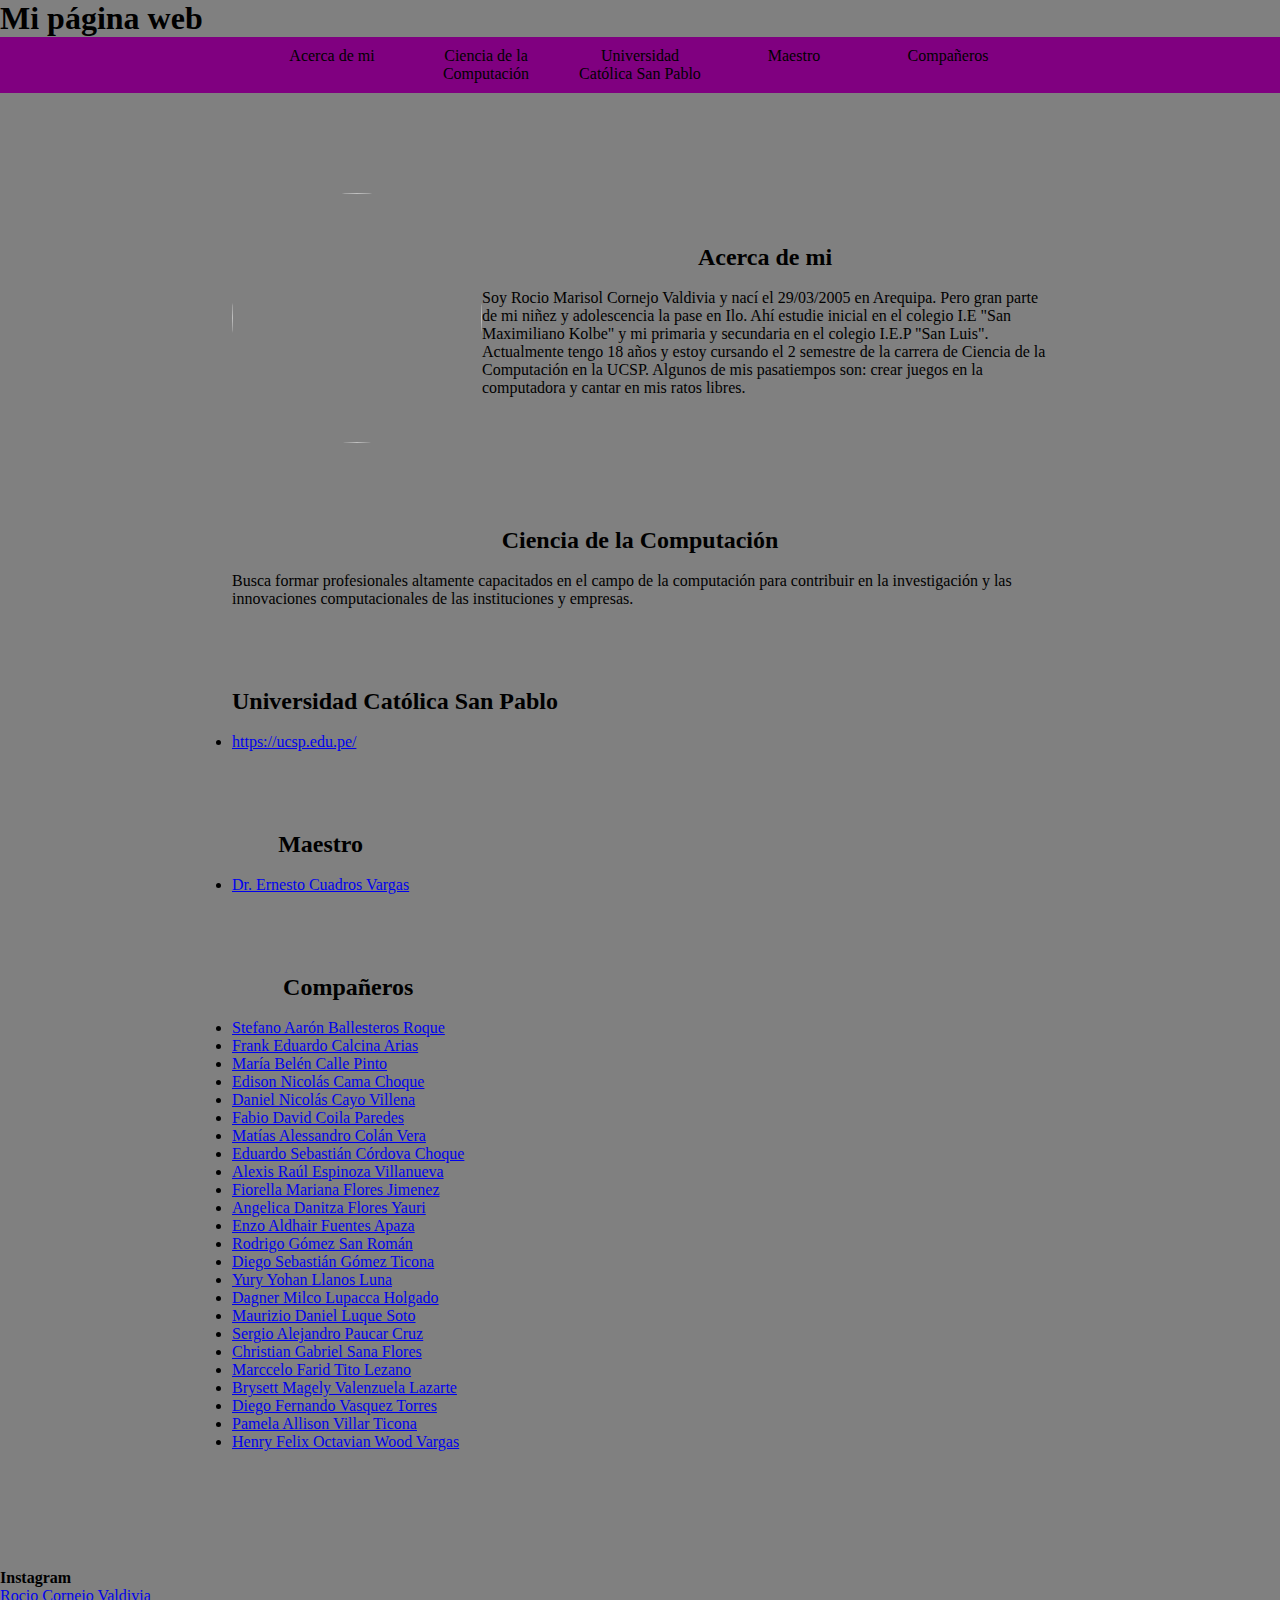
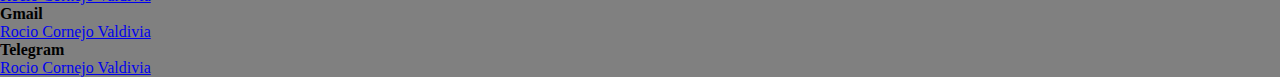
==== commit fdf40ca1: "Create index.html" ====
--- a/index.html
+++ b/index.html
@@ -10,9 +10,9 @@
 		            <ul>
 			                  <li><a href= "#Acerca de mi"> Acerca de mi </a></li>
 			                  <li><a href= "#Ciencia de la Computación"> Ciencia de la Computación </a></li>
-			                  <li><a href= "#UCSP"> UCSP </a></li>
+			                  <li><a href= "#Universidad Católica San Pablo"> Universidad Católica San Pablo </a></li>
 			                  <li><a href= "#Maestro"> Maestro </a></li>
-			                  <li><a href= "#compañeros "> Compañeros </a></li>
+			                  <li><a href= "#Compañeros "> Compañeros </a></li>
 		            </ul>
 	      </nav>
 	      <div class="contenido">
